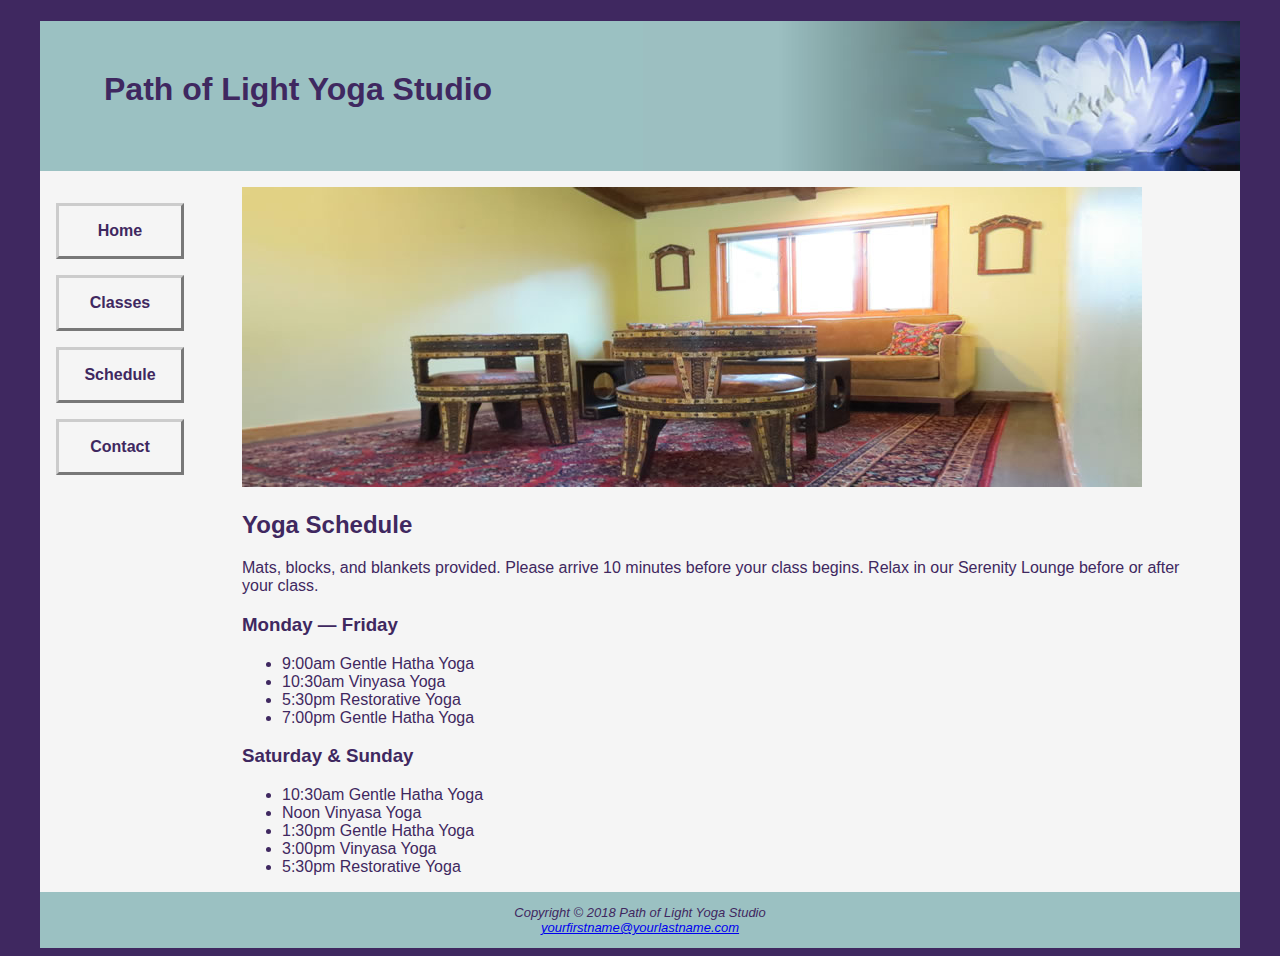
==== schedule.html @ ab6daeb6 "nhv d" ====
<!DOCTYPE html>
<html lang="en"><head>
    <title>Path of Light Yoga Studio :: Schedule</title>
    <meta charset="utf-8">
    <link rel="stylesheet" href="yoga.css">
    <meta name="viewport" content="width=device-width, initial-scale=1.0">
    </head>
    <body>
    <div id="wrapper">
    <header>
    <h1>Path of Light Yoga Studio</h1>
    </header>
    <nav>
      <ul>
        <li><a href="index.html">Home</a></li>
        <li><a href="classes.html">Classes</a></li>
        <li><a href="schedule.html">Schedule</a></li>
        <li><a href="contact.html">Contact</a></li>
      </ul>
    </nav>
    <main>
    <div id="hero">
    <img src="yogalounge.jpg" alt="yoga studio lounge">
    </div>
    <h2>Yoga Schedule</h2>
    <p>Mats, blocks, and blankets provided. Please arrive 10 minutes before your class
    begins. Relax in our Serenity Lounge before or after your class.</p>
    <h3>Monday — Friday</h3>
    <ul>
      <li>9:00am Gentle Hatha Yoga</li>
      <li>10:30am Vinyasa Yoga</li>
      <li>5:30pm Restorative Yoga</li>
      <li>7:00pm Gentle Hatha Yoga</li>
    </ul>
    <h3>Saturday &amp; Sunday</h3>
    <ul>
      <li>10:30am Gentle Hatha Yoga</li>
      <li>Noon Vinyasa Yoga</li>
      <li>1:30pm Gentle Hatha Yoga</li>
      <li>3:00pm Vinyasa Yoga</li>
      <li>5:30pm Restorative Yoga</li>
    </ul>
    </main>
    <footer>
    Copyright © 2018 Path of Light Yoga Studio<br>
    <a href="mailto:yourfirstname@yourlastname.com">yourfirstname@yourlastname.com</a>
    </footer>
    </div>
    

    </body>
    </html>
---- yoga.css ----
* { box-sizing: border-box; }
header, nav, main, footer { display: block; }
body { background-color: #3F2860;
      color: #3F2860;
	  font-family: Verdana, Arial, sans-serif;
}
header { background-color: #9BC1C2;
       background-image: url(lilyheader.jpg);
	   background-position: right;
	   background-repeat: no-repeat;
	   height: 150px;
}
h1 { padding-top: 50px;
    padding-left: 2em;
}
nav { font-weight: bold; 
	 padding: 1em;
	 float: left;
	 width: 160px;
}
nav a { text-decoration: none; 
       display: block;
	   text-align: center;
	   font-weight: bold;
	   border: 3px #CCCCCC outset;
	   padding: 1em;
	   margin-bottom: 1em;
}
nav a:link { color: #3F2860; }
nav a:visited { color: #497777; }
nav a:hover { color: #A26100; 
             border: 3px #333333 inset; }
nav ul { list-style-type: none; 
       padding-left: 0;
}
.studio { font-style: italic; 
}
footer { background-color: #9BC1C2;
       font-size: small;
	   font-style: italic;
	   text-align: center;
	   padding: 1em;
}
main { padding-left: 2em;
      padding-right: 2em;
	  display: block;
	  margin-left: 170px;
	  padding-top: 1em;
}
.floatleft { float: left;
             margin-right: 4em; 
}
.clear { clear: both; }
#wrapper { width: 80%;
           margin-left: auto;
		   margin-right: auto;
		   background-color: #F5F5F5;
		   min-width: 1200px;
		   max-width: 1480px;
}
#mobile { display: none; }
#desktop { display: inline; } 
@media only screen and (max-width: 1024px) {
	body { margin: 0;
	      padding: 0; }
	#wrapper { width: 100%;
	           min-width: 0; 
			   margin: 0;
			   padding: 0; }
	header { padding-top: 1px; }
	h1 { padding-top: 1em; }
	nav { float: none; 
	     width: auto;
		 padding-left: 2em; }
	nav a { padding: 0.2em;
	      margin-left: 0.3em;
		  float: left;
		  width: 23%; }
	main { padding: 2.5em 1em;
		  margin: 0;
		  font-size: 90%;
		  clear: both; }
	#hero img { width: 100%;
		       height: auto; }
	h2, h3, p, dl { padding-left: 2em;
	              padding-right: 2em; }
	main ul { margin-left: 2em; }
	.floatleft { margin-left: 2em;
	            margin-bottom: 1em; }
	.clear { padding-left: 2em; }
}
@media only all and (max-width: 768px) {
	h1 { font-size: 2em;
	     padding-top: 0.25em;
		 padding-left: 1.5em;
		 width: 85%;
		 text-align: center; }
	nav a { padding: 0.5em;
	      width: 45%;
		  float: left;
		  min-width: 6em;
		  margin-left: 0.5em; }
	main { padding-top: 0; }
	.floatleft { float: none; display: none; }
	#hero { display: none; }
	footer { padding: 0.5em;
	       margin: 0; }
	#mobile { display: inline; }
    #desktop { display: none; }	   
}
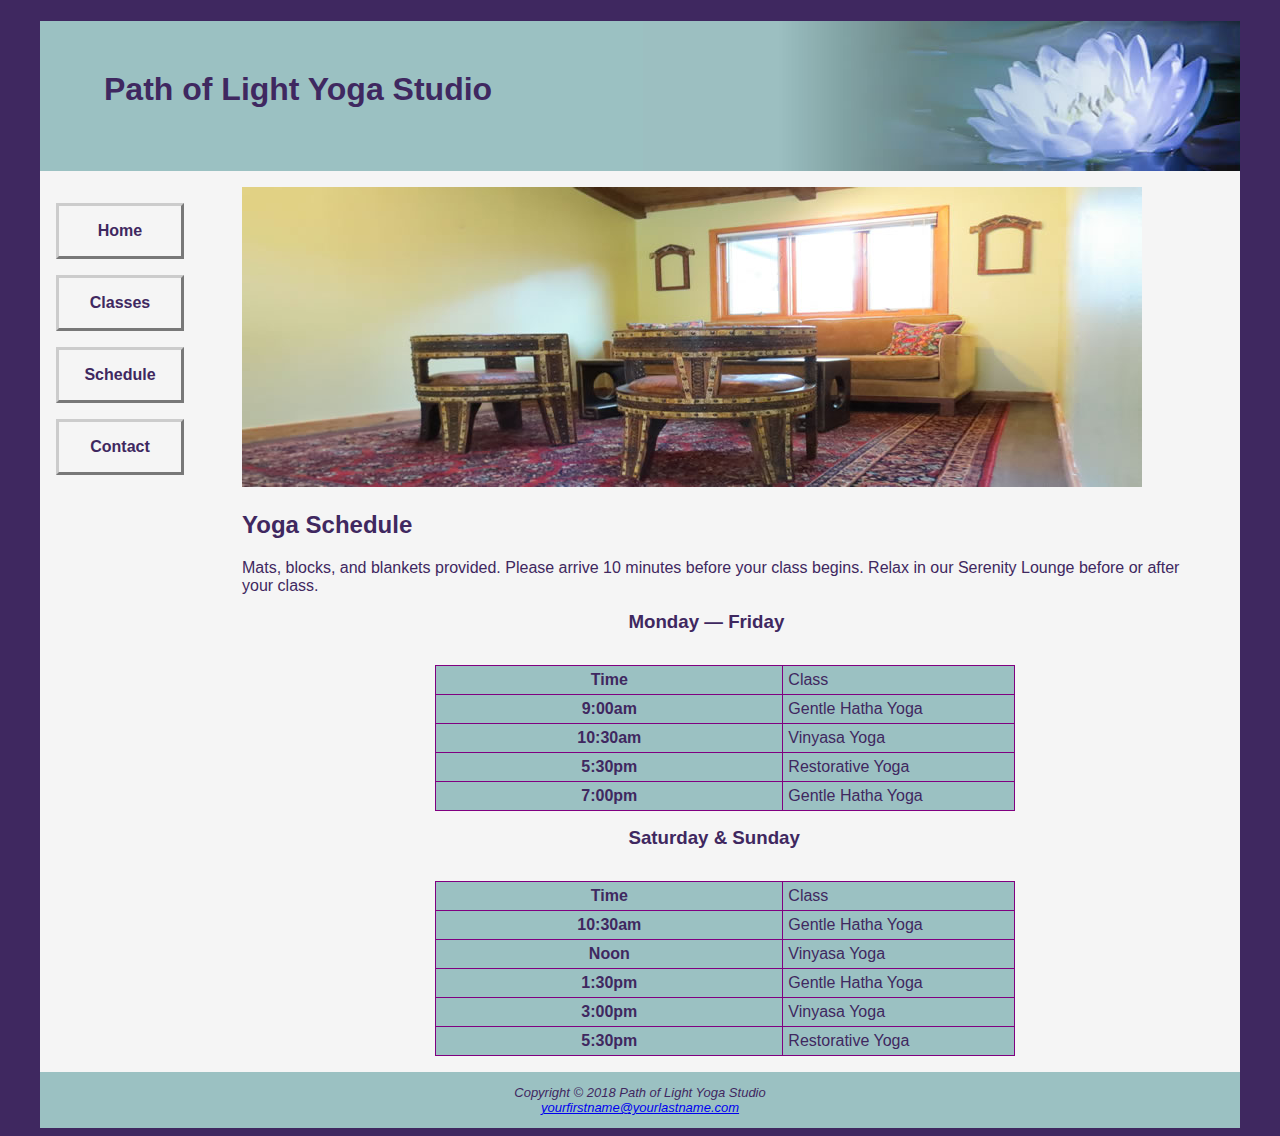
==== commit 0745bb24: "w" ====
--- a/schedule.html
+++ b/schedule.html
@@ -25,21 +25,30 @@
     <h2>Yoga Schedule</h2>
     <p>Mats, blocks, and blankets provided. Please arrive 10 minutes before your class
     begins. Relax in our Serenity Lounge before or after your class.</p>
-    <h3>Monday — Friday</h3>
-    <ul>
-      <li>9:00am Gentle Hatha Yoga</li>
-      <li>10:30am Vinyasa Yoga</li>
-      <li>5:30pm Restorative Yoga</li>
-      <li>7:00pm Gentle Hatha Yoga</li>
-    </ul>
+    
+            <h3>Monday — Friday</h3>
+<table>
+    <caption>
+        <th>Time</th> <td>Class</td>
+    </caption>
+      <tr><th>9:00am</th>    <td> Gentle Hatha Yoga</td> </tr>
+     <tr> <th>10:30am</th>     <td>Vinyasa Yoga</td></tr>
+     <tr> <th>5:30pm</th>     <td>Restorative Yoga</td></tr>
+   <tr> <th>7:00pm </th>  <td> Gentle Hatha Yoga</td></tr>
+
+</table>
     <h3>Saturday &amp; Sunday</h3>
-    <ul>
-      <li>10:30am Gentle Hatha Yoga</li>
-      <li>Noon Vinyasa Yoga</li>
-      <li>1:30pm Gentle Hatha Yoga</li>
-      <li>3:00pm Vinyasa Yoga</li>
-      <li>5:30pm Restorative Yoga</li>
-    </ul>
+    
+<table>
+    <caption>
+        <th>Time</th> <td>Class</td>
+    </caption>
+     <tr> <th>10:30am</th>  <td>Gentle Hatha Yoga</td></tr>
+    <tr> <th> Noon </th> <td>Vinyasa Yoga</td></tr>
+     <tr><th> 1:30pm</th> <td>Gentle Hatha Yoga</td></tr>
+     <tr> <th>3:00pm</th> <td>Vinyasa Yoga</td></tr>
+     <tr> <th>5:30pm</th> <td>Restorative Yoga</td></tr>
+    </table>
     </main>
     <footer>
     Copyright © 2018 Path of Light Yoga Studio<br>
--- a/yoga.css
+++ b/yoga.css
@@ -34,6 +34,30 @@
        padding-left: 0;
 }
 .studio { font-style: italic; 
+}
+
+table, th, td {
+	width: 60%; 	
+	margin: auto;
+	border: 1px solid purple;
+	border-collapse: collapse;
+	margin-bottom: 1em ;
+	
+  }
+
+  th, td {
+	background-color: #9BC1C2;
+	border:  1px solid purple;
+	padding: 5px;
+	
+  }
+  caption {
+	margin: 1em ;
+	font: 120%;
+  }
+h3{
+	width: 20%; 	
+	margin: auto;
 }
 footer { background-color: #9BC1C2;
        font-size: small;
